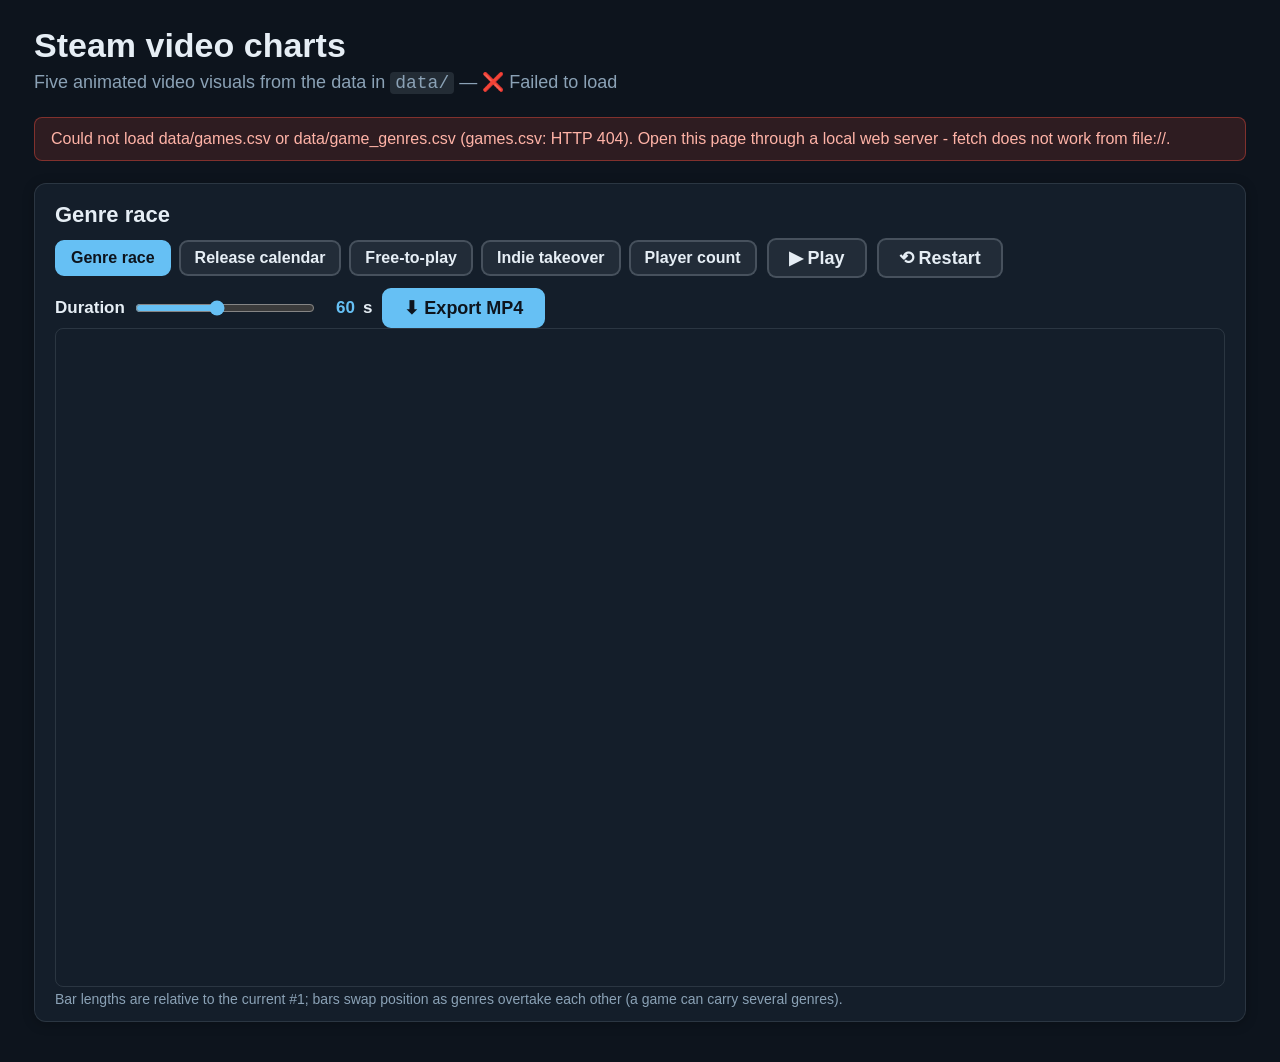
==== viz/video.html @ c30eb324 "e" ====
<!DOCTYPE html>
<html lang="en">
<head>
<meta charset="utf-8">
<meta name="viewport" content="width=device-width, initial-scale=1">
<title>Steam video charts</title>
<link rel="stylesheet" href="static/style.css">
</head>
<body>

<header>
  <h1>Steam video charts</h1>
  <p class="sub">Five animated video visuals from the data in <code>data/</code> — <span id="dataInfo">Loading…</span></p>
</header>

<main>

  <section class="card">
    <div class="card-head">
      <h2 id="chartTitle">Genre race</h2>
      <span id="recBadge" class="badge" hidden>⏺ Recording…</span>
    </div>

    <div class="controls">
      <span class="chips" id="chips">
        <button class="btn active" data-chart="race">Genre race</button>
        <button class="btn" data-chart="heat">Release calendar</button>
        <button class="btn" data-chart="f2p">Free-to-play</button>
        <button class="btn" data-chart="indie">Indie takeover</button>
        <button class="btn" data-chart="players">Player count</button>
      </span>
      <button id="playBtn" class="btn" title="Play / pause">▶ Play</button>
      <button id="restartBtn" class="btn" title="Restart from the beginning">⟲ Restart</button>
      <label class="dur" for="durSlider">Duration
        <input type="range" id="durSlider" min="10" max="120" step="5" value="60">
        <output id="durVal" for="durSlider">60</output> s
      </label>
      <button id="exportBtn" class="btn primary" title="Record one full cycle and download it as MP4">
        ⬇ Export MP4
      </button>
      <span id="exportStatus" class="status" hidden></span>
    </div>

    <div class="canvas-wrap">
      <canvas id="canvas" width="1600" height="900"></canvas>
    </div>

    <p class="hint" id="hint">…</p>
  </section>

</main>

<script src="static/video.js"></script>
</body>
</html>
---- viz/static/style.css ----
/* Steam-games visualisatie - styling (DONKER thema) */

:root {
  --bg: #0d141d;
  --card: #141e2a;
  --card-border: rgba(199, 213, 224, 0.13);
  --text: #e6eef5;
  --muted: #8ba2b6;
  --ui-accent: #66c0f4;
  --ui-accent-hover: #8ed2f8;
  --btn-bg: rgba(199, 213, 224, 0.08);
  --btn-bg-hover: rgba(199, 213, 224, 0.16);
  --btn-border: rgba(199, 213, 224, 0.22);
  --danger: #e74c3c;
}

* { box-sizing: border-box; }

[hidden] { display: none !important; }

body {
  margin: 0;
  background: var(--bg);
  color: var(--text);
  font-family: "Segoe UI", Arial, sans-serif;
  font-size: 15px;
}

header {
  padding: 26px 34px 10px;
  max-width: 1500px;
  margin: 0 auto;
}
header h1 {
  margin: 0;
  font-size: 34px;
  color: var(--text);
}
header .sub { margin: 6px 0 0; color: var(--muted); font-size: 18px; }
code { background: rgba(199, 213, 224, 0.12); border-radius: 4px; padding: 1px 5px; }

main {
  max-width: 1500px;
  margin: 0 auto;
  padding: 14px 34px 40px;
  display: flex;
  flex-direction: column;
  gap: 22px;
}

.card {
  background: var(--card);
  border: 1px solid var(--card-border);
  border-radius: 12px;
  padding: 18px 20px 14px;
  box-shadow: 0 2px 12px rgba(0, 0, 0, 0.25);
}

.card-head {
  display: flex;
  align-items: center;
  justify-content: space-between;
  gap: 12px;
  margin-bottom: 8px;
}
.card-head h2 {
  margin: 0;
  font-size: 22px;
  color: var(--text);
}

.badge {
  background: var(--danger);
  color: #fff;
  font-size: 24px;
  font-weight: 600;
  border-radius: 999px;
  padding: 6px 18px;
  letter-spacing: 0.3px;
}

.canvas-wrap canvas {
  display: block;
  width: 100%;
  height: auto;
  border: 1px solid var(--card-border);
  border-radius: 8px;
}

/* ---- Bediening bovenaan de pagina ---- */
.controls {
  display: flex;
  flex-wrap: wrap;
  align-items: center;
  gap: 10px;
  margin-top: 10px;
}
.btn {
  background: var(--btn-bg);
  border: 2px solid var(--btn-border);
  color: var(--text);
  border-radius: 9px;
  padding: 9px 20px;
  font-size: 18px;
  font-weight: 700;
  line-height: 1;
  cursor: pointer;
  transition: background 0.15s, border-color 0.15s;
}
.btn:hover { background: var(--btn-bg-hover); border-color: var(--ui-accent); }
.btn.primary {
  background: var(--ui-accent);
  border-color: var(--ui-accent);
  color: #0d141d;
}
.btn.primary:hover { background: var(--ui-accent-hover); }
.btn:disabled { opacity: 0.45; cursor: default; }
.btn.recording { background: var(--danger); border-color: var(--danger); color: #fff; }

.dur {
  display: inline-flex;
  align-items: center;
  gap: 8px;
  color: var(--text);
  font-size: 17px;
  font-weight: 600;
}
.dur input[type="range"] {
  width: 180px;
  height: 8px;
  accent-color: var(--ui-accent);
  cursor: pointer;
}
.dur output {
  min-width: 30px;
  text-align: right;
  color: var(--ui-accent);
  font-weight: 700;
}

.colors {
  display: inline-flex;
  align-items: center;
  gap: 12px;
}
.color {
  display: inline-flex;
  align-items: center;
  gap: 6px;
  color: var(--text);
  font-size: 15px;
  font-weight: 600;
}
.color input[type="color"] {
  width: 48px;
  height: 32px;
  padding: 3px;
  background: var(--card);
  border: 2px solid var(--btn-border);
  border-radius: 8px;
  cursor: pointer;
}

.axisgroup {
  display: inline-flex;
  align-items: center;
  gap: 12px;
}
.as-size {
  display: inline-flex;
  align-items: center;
  gap: 8px;
  color: var(--text);
  font-size: 15px;
  font-weight: 600;
}
.as-size input[type="range"] {
  width: 110px;
  height: 8px;
  accent-color: var(--ui-accent);
  cursor: pointer;
}
.as-size output {
  min-width: 24px;
  text-align: right;
  color: var(--ui-accent);
  font-weight: 700;
}
.tick {
  display: inline-flex;
  align-items: center;
  gap: 6px;
  color: var(--text);
  font-size: 15px;
  font-weight: 600;
  cursor: pointer;
}
.tick input {
  width: 18px;
  height: 18px;
  accent-color: var(--ui-accent);
  cursor: pointer;
}

.status { color: var(--muted); font-size: 13px; }

.foot { margin: 10px 0 0; color: var(--muted); font-size: 16px; }
.hint { margin: 4px 0 0; color: var(--muted); font-size: 14px; }

.error-box {
  background: rgba(231, 76, 60, 0.15);
  border: 1px solid rgba(231, 76, 60, 0.45);
  color: #ffb3a7;
  border-radius: 8px;
  padding: 12px 16px;
  font-size: 16px;
}

/* ---- Video charts (viz/video.html): chart-picker ---- */
.chips { display: inline-flex; gap: 8px; flex-wrap: wrap; }
.chips .btn { padding: 8px 14px; font-size: 16px; }
.chips .btn.active {
  background: var(--ui-accent);
  border-color: var(--ui-accent);
  color: #0d141d;
}
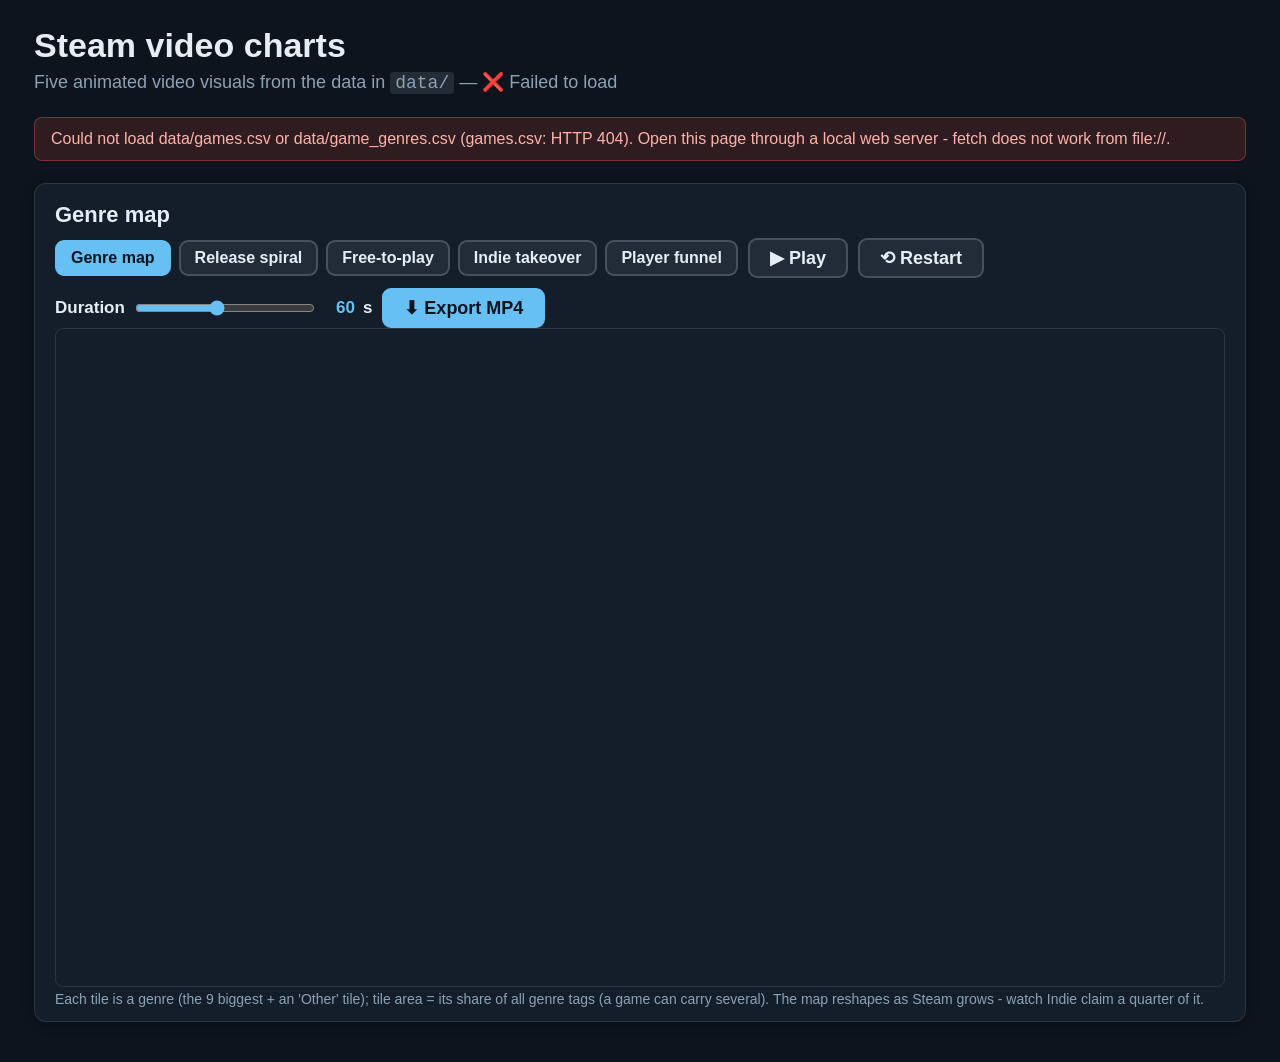
==== commit 6ed1ee69: "test" ====
--- a/viz/video.html
+++ b/viz/video.html
@@ -17,17 +17,17 @@
 
   <section class="card">
     <div class="card-head">
-      <h2 id="chartTitle">Genre race</h2>
+      <h2 id="chartTitle">Genre map</h2>
       <span id="recBadge" class="badge" hidden>⏺ Recording…</span>
     </div>
 
     <div class="controls">
       <span class="chips" id="chips">
-        <button class="btn active" data-chart="race">Genre race</button>
-        <button class="btn" data-chart="heat">Release calendar</button>
+        <button class="btn active" data-chart="map">Genre map</button>
+        <button class="btn" data-chart="spiral">Release spiral</button>
         <button class="btn" data-chart="f2p">Free-to-play</button>
         <button class="btn" data-chart="indie">Indie takeover</button>
-        <button class="btn" data-chart="players">Player count</button>
+        <button class="btn" data-chart="players">Player funnel</button>
       </span>
       <button id="playBtn" class="btn" title="Play / pause">▶ Play</button>
       <button id="restartBtn" class="btn" title="Restart from the beginning">⟲ Restart</button>
